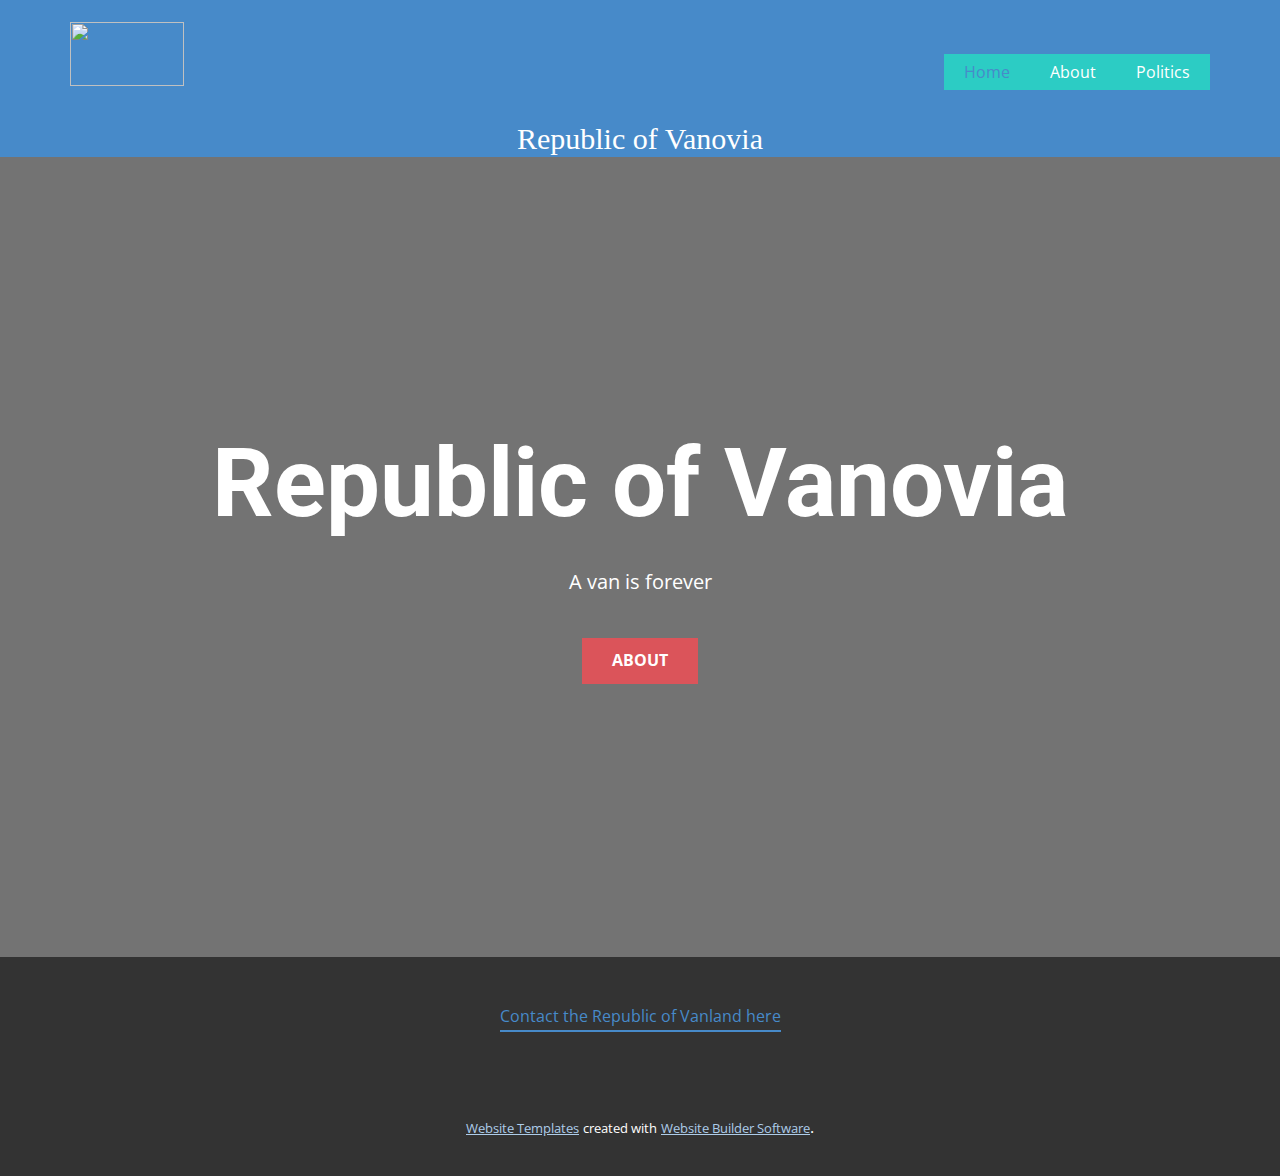
==== Home.html @ 80b6403e "Add files via upload" ====
<!DOCTYPE html>
<html style="font-size: 16px;">
  <head>
    <meta name="viewport" content="width=device-width, initial-scale=1.0">
    <meta charset="utf-8">
    <meta name="keywords" content="Republic of Vanland">
    <meta name="description" content="">
    <meta name="page_type" content="np-template-header-footer-from-plugin">
    <title>Home</title>
    <link rel="stylesheet" href="nicepage.css" media="screen">
<link rel="stylesheet" href="Home.css" media="screen">
    <script class="u-script" type="text/javascript" src="jquery.js" defer=""></script>
    <script class="u-script" type="text/javascript" src="nicepage.js" defer=""></script>
    <meta name="generator" content="Nicepage 3.29.1, nicepage.com">
    <link id="u-theme-google-font" rel="stylesheet" href="https://fonts.googleapis.com/css?family=Roboto:100,100i,300,300i,400,400i,500,500i,700,700i,900,900i|Open+Sans:300,300i,400,400i,600,600i,700,700i,800,800i">
    
    
    <script type="application/ld+json">{
		"@context": "http://schema.org",
		"@type": "Organization",
		"name": "",
		"logo": "images/Car-101492143-de8811637f423ffdee4158502327b601.jpg"
}</script>
    <meta name="theme-color" content="#478ac9">
    <meta property="og:title" content="Home">
    <meta property="og:type" content="website">
  </head>
  <body class="u-body"><header class="u-clearfix u-header u-palette-1-base u-sticky u-sticky-3765 u-header" id="sec-39cb"><div class="u-clearfix u-sheet u-valign-bottom u-sheet-1">
        <a href="https://nicepage.com" class="u-image u-logo u-image-1" data-image-width="996" data-image-height="560">
          <img src="images/Car-101492143-de8811637f423ffdee4158502327b601.jpg" class="u-logo-image u-logo-image-1">
        </a>
        <nav class="u-menu u-menu-dropdown u-offcanvas u-menu-1">
          <div class="menu-collapse" style="font-size: 1rem; letter-spacing: 0px;">
            <a class="u-button-style u-custom-active-color u-custom-color u-custom-left-right-menu-spacing u-custom-padding-bottom u-custom-top-bottom-menu-spacing u-nav-link u-text-active-palette-1-base u-text-hover-palette-2-base" href="#">
              <svg><use xmlns:xlink="http://www.w3.org/1999/xlink" xlink:href="#menu-hamburger"></use></svg>
              <svg version="1.1" xmlns="http://www.w3.org/2000/svg" xmlns:xlink="http://www.w3.org/1999/xlink"><defs><symbol id="menu-hamburger" viewBox="0 0 16 16" style="width: 16px; height: 16px;"><rect y="1" width="16" height="2"></rect><rect y="7" width="16" height="2"></rect><rect y="13" width="16" height="2"></rect>
</symbol>
</defs></svg>
            </a>
          </div>
          <div class="u-nav-container">
            <ul class="u-nav u-unstyled u-nav-1"><li class="u-nav-item"><a class="u-active-palette-4-base u-button-style u-nav-link u-palette-4-base u-text-active-palette-1-base u-text-hover-palette-2-base" href="Home.html" style="padding: 10px 20px;">Home</a>
</li><li class="u-nav-item"><a class="u-active-palette-4-base u-button-style u-nav-link u-palette-4-base u-text-active-palette-1-base u-text-hover-palette-2-base" href="About.html" style="padding: 10px 20px;">About</a>
</li><li class="u-nav-item"><a class="u-active-palette-4-base u-button-style u-nav-link u-palette-4-base u-text-active-palette-1-base u-text-hover-palette-2-base" href="Politics.html" style="padding: 10px 20px;">Politics</a>
</li></ul>
          </div>
          <div class="u-nav-container-collapse">
            <div class="u-black u-container-style u-inner-container-layout u-opacity u-opacity-95 u-sidenav">
              <div class="u-inner-container-layout u-sidenav-overflow">
                <div class="u-menu-close"></div>
                <ul class="u-align-center u-nav u-popupmenu-items u-unstyled u-nav-2"><li class="u-nav-item"><a class="u-button-style u-nav-link" href="Home.html">Home</a>
</li><li class="u-nav-item"><a class="u-button-style u-nav-link" href="About.html">About</a>
</li><li class="u-nav-item"><a class="u-button-style u-nav-link" href="Politics.html">Politics</a>
</li></ul>
              </div>
            </div>
            <div class="u-black u-menu-overlay u-opacity u-opacity-70"></div>
          </div>
        </nav>
        <h3 class="u-custom-font u-font-georgia u-text u-text-default u-text-1">Republic of Vanovia</h3>
      </div></header>
    <section class="u-align-center u-clearfix u-image u-shading u-section-1" src="" data-image-width="845" data-image-height="475" id="sec-5d6c">
      <div class="u-clearfix u-sheet u-valign-middle u-sheet-1">
        <h1 class="u-text u-text-default u-title u-text-1">Republic of Vanovia</h1>
        <p class="u-large-text u-text u-text-default u-text-variant u-text-2">A van is forever</p>
        <a href="About.html" data-page-id="2464302179" class="u-btn u-button-style u-palette-2-base u-btn-1">About</a>
      </div>
    </section>
    
    
    <footer class="u-align-center u-clearfix u-footer u-grey-80 u-footer" id="sec-040c"><div class="u-align-left u-clearfix u-sheet u-valign-middle u-sheet-1">
        <a href="mailto:vanrepublic2@gmail.com?subject=About%20your%20country" class="u-active-none u-border-2 u-border-palette-1-base u-btn u-btn-rectangle u-button-style u-hover-none u-none u-radius-0 u-btn-1">Contact the Republic of Vanland here</a>
      </div></footer>
    <section class="u-backlink u-clearfix u-grey-80">
      <a class="u-link" href="https://nicepage.com/website-templates" target="_blank">
        <span>Website Templates</span>
      </a>
      <p class="u-text">
        <span>created with</span>
      </p>
      <a class="u-link" href="" target="_blank">
        <span>Website Builder Software</span>
      </a>. 
    </section>
  </body>
</html>
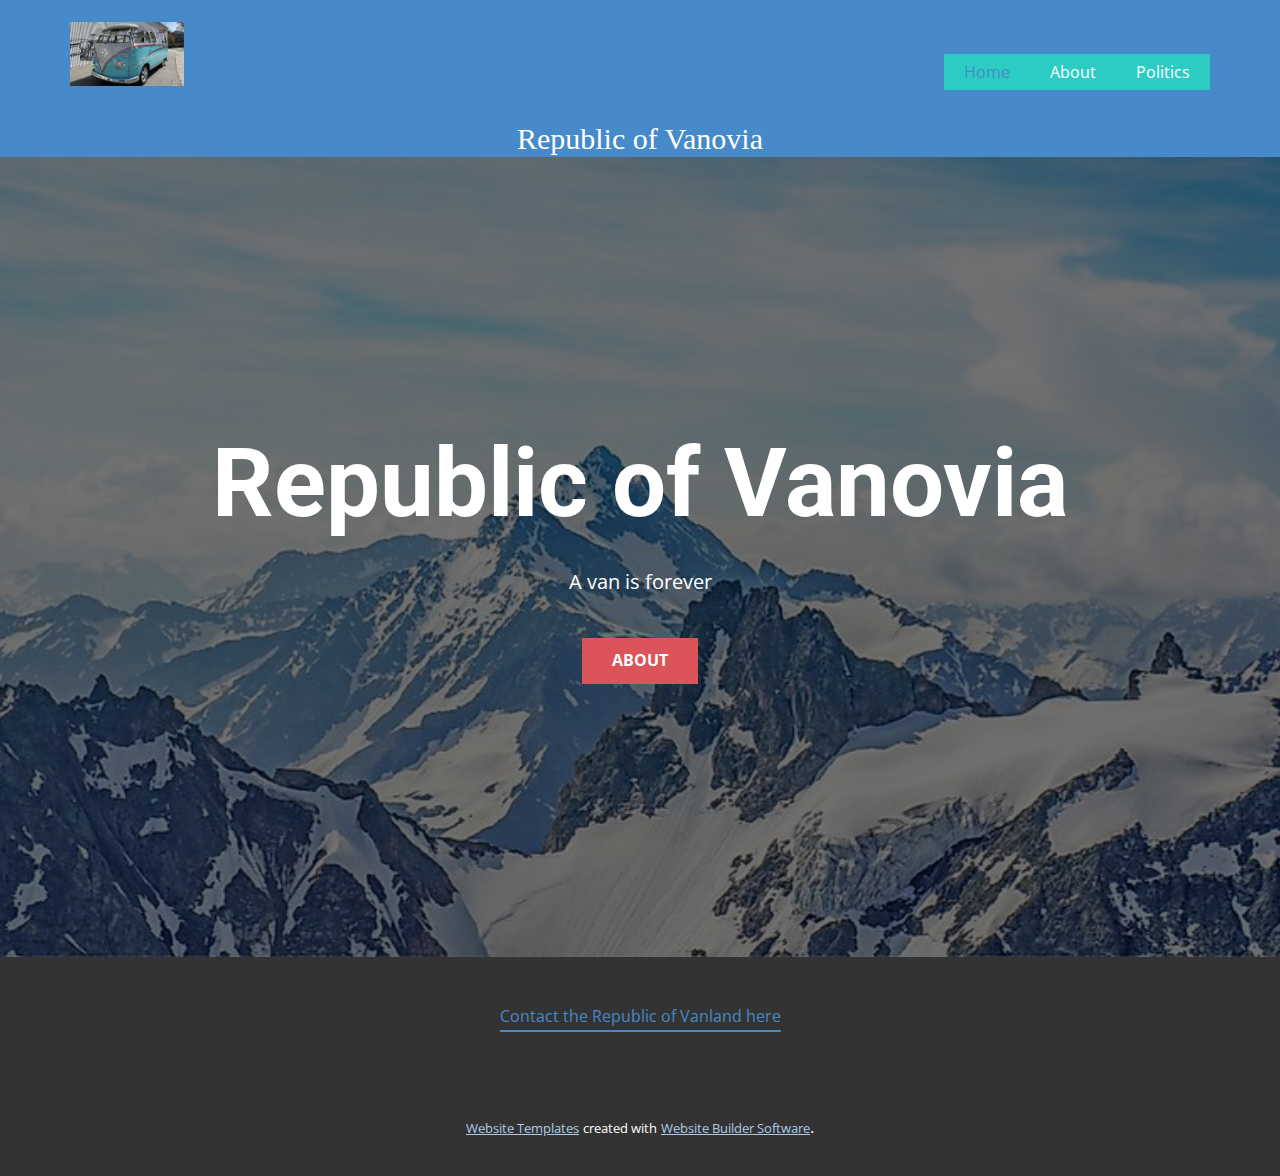
==== commit c74b19de: "Update Home.html" ====
--- a/Home.html
+++ b/Home.html
@@ -69,7 +69,7 @@
     
     
     <footer class="u-align-center u-clearfix u-footer u-grey-80 u-footer" id="sec-040c"><div class="u-align-left u-clearfix u-sheet u-valign-middle u-sheet-1">
-        <a href="mailto:vanrepublic2@gmail.com?subject=About%20your%20country" class="u-active-none u-border-2 u-border-palette-1-base u-btn u-btn-rectangle u-button-style u-hover-none u-none u-radius-0 u-btn-1">Contact the Republic of Vanland here</a>
+        <a href="mailto:sorrythisemailisnotavailable" class="u-active-none u-border-2 u-border-palette-1-base u-btn u-btn-rectangle u-button-style u-hover-none u-none u-radius-0 u-btn-1">Contact the Republic of Vanland here</a>
       </div></footer>
     <section class="u-backlink u-clearfix u-grey-80">
       <a class="u-link" href="https://nicepage.com/website-templates" target="_blank">
@@ -83,4 +83,4 @@
       </a>. 
     </section>
   </body>
-</html>+</html>
